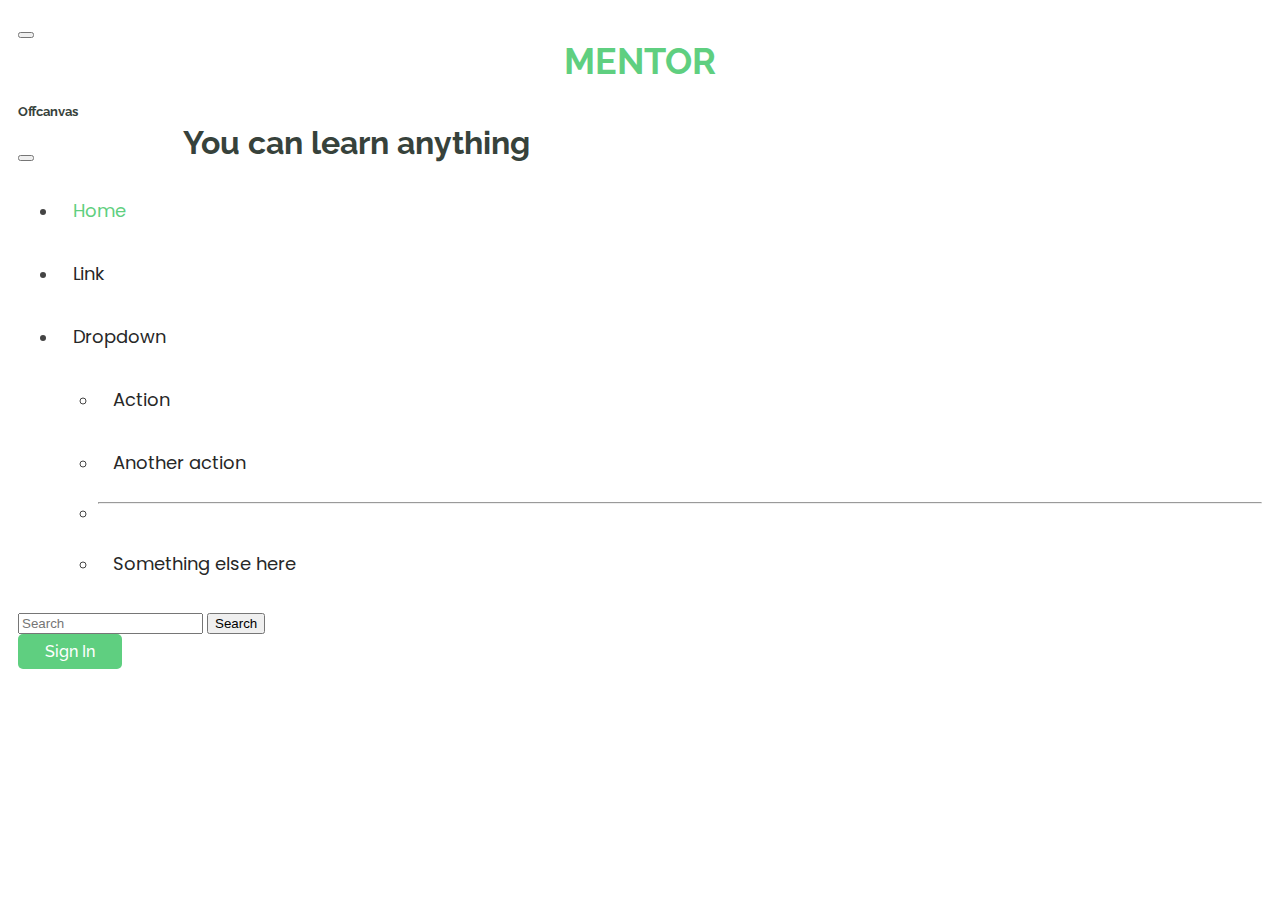
==== index.html @ 31970e11 "Add files via upload" ====
<!DOCTYPE html>
<html lang="en">

<head>
    <meta charset="utf-8">
    <meta content="width=device-width, initial-scale=1.0" name="viewport">
    <title>Mentor</title>
    <meta name="description" content="">
    <meta name="keywords" content="">

    <!-- Favicons -->
    <link href="./assets/img/favicon.png" rel="icon">
    <link href="./assets/img/apple-touch-icon.png" rel="apple-touch-icon">

    <!-- Fonts -->
    <link href="https://fonts.googleapis.com" rel="preconnect">
    <link href="https://fonts.gstatic.com" rel="preconnect" crossorigin>
    <link
        href="https://fonts.googleapis.com/css2?family=Open+Sans:ital,wght@0,300;0,400;0,500;0,600;0,700;0,800;1,300;1,400;1,500;1,600;1,700;1,800&family=Poppins:ital,wght@0,100;0,200;0,300;0,400;0,500;0,600;0,700;0,800;0,900;1,100;1,200;1,300;1,400;1,500;1,600;1,700;1,800;1,900&family=Raleway:ital,wght@0,100;0,200;0,300;0,400;0,500;0,600;0,700;0,800;0,900;1,100;1,200;1,300;1,400;1,500;1,600;1,700;1,800;1,900&display=swap"
        rel="stylesheet">

    <!-- Vendor CSS Files -->
    <link href="./assets/vendor/bootstrap/css/bootstrap.min.css" rel="stylesheet">
    <link href="./assets/vendor/bootstrap-icons/bootstrap-icons.css" rel="stylesheet">
    <link href="./assets/vendor/aos/aos.css" rel="stylesheet">
    <link href="./assets/vendor/glightbox/css/glightbox.min.css" rel="stylesheet">
    <link href="./assets/vendor/swiper/swiper-bundle.min.css" rel="stylesheet">

    <!-- Main CSS File -->
    <link href="test.css" rel="stylesheet">

</head>

<body class="index-page">

    <header id="header" class="header d-flex align-items-center sticky-top">
        <nav class="navbar bg-body-tertiary fixed-top">
            <div class="container-fluid">
                <button class="navbar-toggler" type="button" data-bs-toggle="offcanvas"
                    data-bs-target="#offcanvasNavbar" aria-controls="offcanvasNavbar" aria-label="Toggle navigation">
                    <span class="navbar-toggler-icon"></span>
                </button>
                <div class="container justify-content-center">
                    <a id="brand" class="navbar-brand" href="index.html">
                        <!-- <img src="/assets/img/logo.jpg" class="d-inline-block align-text-top"> -->
                        MENTOR
                    </a>
                </div>
                <div class="offcanvas offcanvas-start" tabindex="-1" id="offcanvasNavbar"
                    aria-labelledby="offcanvasNavbarLabel">
                    <div class="offcanvas-header">
                        <h5 class="offcanvas-title" id="offcanvasNavbarLabel">Offcanvas</h5>
                        <button type="button" class="btn-close" data-bs-dismiss="offcanvas" aria-label="Close"></button>
                    </div>
                    <div class="offcanvas-body">
                        <ul class="navbar-nav justify-content-end flex-grow-1 pe-3">
                            <li class="nav-item">
                                <a class="nav-link active" aria-current="page" href="#">Home</a>
                            </li>
                            <li class="nav-item">
                                <a class="nav-link" href="#">Link</a>
                            </li>
                            <li class="nav-item dropdown">
                                <a class="nav-link dropdown-toggle" href="#" role="button" data-bs-toggle="dropdown"
                                    aria-expanded="false">
                                    Dropdown
                                </a>
                                <ul class="dropdown-menu">
                                    <li><a class="dropdown-item" href="#">Action</a></li>
                                    <li><a class="dropdown-item" href="#">Another action</a></li>
                                    <li>
                                        <hr class="dropdown-divider">
                                    </li>
                                    <li><a class="dropdown-item" href="#">Something else here</a></li>
                                </ul>
                            </li>
                        </ul>
                        <form class="d-flex mt-3" role="search">
                            <input class="form-control me-2" type="search" placeholder="Search" aria-label="Search">
                            <button class="btn btn-outline-success" type="submit">Search</button>
                        </form>
                    </div>
                </div>
            </div>
        </nav>


        <button type="button" class="login">Sign In</button>
        </div>

    </header>

    <main style="display: flex;
    align-items: center;
    justify-content: center;">
        
        <div>
            <h1>You can learn anything</h1>
            <iframe width="914" height="514" src="https://www.youtube.com/embed/JC82Il2cjqA"
                title="You Can Learn Anything" frameborder="0"
                allow="accelerometer; autoplay; clipboard-write; encrypted-media; gyroscope; picture-in-picture; web-share"
                referrerpolicy="strict-origin-when-cross-origin" allowfullscreen></iframe>
        </div>



    </main>






    <!-- Vendor JS Files -->
    <script src="./assets/vendor/bootstrap/js/bootstrap.bundle.min.js"></script>
    <script src="./assets/vendor/php-email-form/validate.js"></script>
    <script src="./assets/vendor/aos/aos.js"></script>
    <script src="./assets/vendor/glightbox/js/glightbox.min.js"></script>
    <script src="./assets/vendor/purecounter/purecounter_vanilla.js"></script>
    <script src="./assets/vendor/swiper/swiper-bundle.min.js"></script>

    <!-- Main JS File -->
    <script src="./assets/js/main.js"></script>
</body>

</html>
---- test.css ----
/* Fonts */
:root {
    --default-font: "Open Sans", system-ui, -apple-system, "Segoe UI", Roboto, "Helvetica Neue", Arial, "Noto Sans", "Liberation Sans", sans-serif, "Apple Color Emoji", "Segoe UI Emoji", "Segoe UI Symbol", "Noto Color Emoji";
    --heading-font: "Raleway", sans-serif;
    --nav-font: "Poppins", sans-serif;
}

/* Global Colors - The following color variables are used throughout the website. Updating them here will change the color scheme of the entire website */
:root {
    --background-color: #ffffff;
    /* Background color for the entire website, including individual sections */
    --default-color: #444444;
    /* Default color used for the majority of the text content across the entire website */
    --heading-color: #37423b;
    /* Color for headings, subheadings and title throughout the website */
    --accent-color: #5fcf80;
    /* Accent color that represents your brand on the website. It's used for buttons, links, and other elements that need to stand out */
    --surface-color: #ffffff;
    /* The surface color is used as a background of boxed elements within sections, such as cards, icon boxes, or other elements that require a visual separation from the global background. */
    --contrast-color: #ffffff;
    /* Contrast color for text, ensuring readability against backgrounds of accent, heading, or default colors. */
}

/* Nav Menu Colors - The following color variables are used specifically for the navigation menu. They are separate from the global colors to allow for more customization options */
:root {
    --nav-color: #272828;
    /* The default color of the main navmenu links */
    --nav-hover-color: #5fcf80;
    /* Applied to main navmenu links when they are hovered over or active */
    --nav-mobile-background-color: #ffffff;
    /* Used as the background color for mobile navigation menu */
    --nav-dropdown-background-color: #ffffff;
    /* Used as the background color for dropdown items that appear when hovering over primary navigation items */
    --nav-dropdown-color: #272828;
    /* Used for navigation links of the dropdown items in the navigation menu. */
    --nav-dropdown-hover-color: #5fcf80;
    /* Similar to --nav-hover-color, this color is applied to dropdown navigation links when they are hovered over. */
}

/* Color Presets - These classes override global colors when applied to any section or element, providing reuse of the sam color scheme. */

.light-background {
    --background-color: #f9f9f9;
    --surface-color: #ffffff;
}

.dark-background {
    --background-color: #060606;
    --default-color: #ffffff;
    --heading-color: #ffffff;
    --surface-color: #252525;
    --contrast-color: #ffffff;
}

/* Smooth scroll */
:root {
    scroll-behavior: smooth;
}

/*--------------------------------------------------------------
  # General Styling & Shared Classes
  --------------------------------------------------------------*/
body {
    color: var(--default-color);
    background-color: var(--background-color);
    font-family: var(--default-font);
}

a {
    color: var(--accent-color);
    text-decoration: none;
    transition: 0.3s;
}

a:hover {
    color: color-mix(in srgb, var(--accent-color), transparent 25%);
    text-decoration: none;
}

h1,
h2,
h3,
h4,
h5,
h6 {
    color: var(--heading-color);
    font-family: var(--heading-font);
}


/*--------------------------------------------------------------
  # Navigation Menu
  --------------------------------------------------------------*/
.header {
    height: 75px;
    background-color: var(--contrast-color);
    padding: 10px;
}


.navbar img {
    width: 40px;
    height: 32px;
}

#brand {
    font-family: var(--heading-font);
    color: var(--accent-color);
    font-weight: 700;
    font-size: 36px;
    padding: 0px !important;
    justify-content: center;
}

.navbar-brand:hover {
    color: color-mix(in srgb, var(--accent-color), transparent 25%);
}

.navbar-nav .active {
    color: var(--accent-color);
}

.navbar a {
    color: var(--nav-color);
    padding: 18px 15px !important;
    font-size: 18px;
    font-family: var(--nav-font);
    font-weight: 400;
    display: flex;
    align-items: center;
    justify-content: space-between;
    white-space: nowrap;
    transition: 0.3s;
}

.navbar a:hover {
    color: var(--accent-color);
}

.carousel img {
    height: 500px;
    width: 50%;
}

.login {
    cursor: pointer;
    outline: 0px;
    background-color: var(--accent-color);
    color: white;
    font-family: var(--heading-font);
    font-weight: 500;
    padding: 8px 27px;
    border-radius: 5px;
    font-size: 16px;
    text-decoration: none !important;
    margin-right: 20px;
    border: 0px;
    white-space: nowrap;
}

.login:hover {
    background-color: color-mix(in srgb, var(--accent-color), transparent 25%);
}


.chat {
    height: calc(100vh - 75px);
    background-color: #f0f2f5;
}
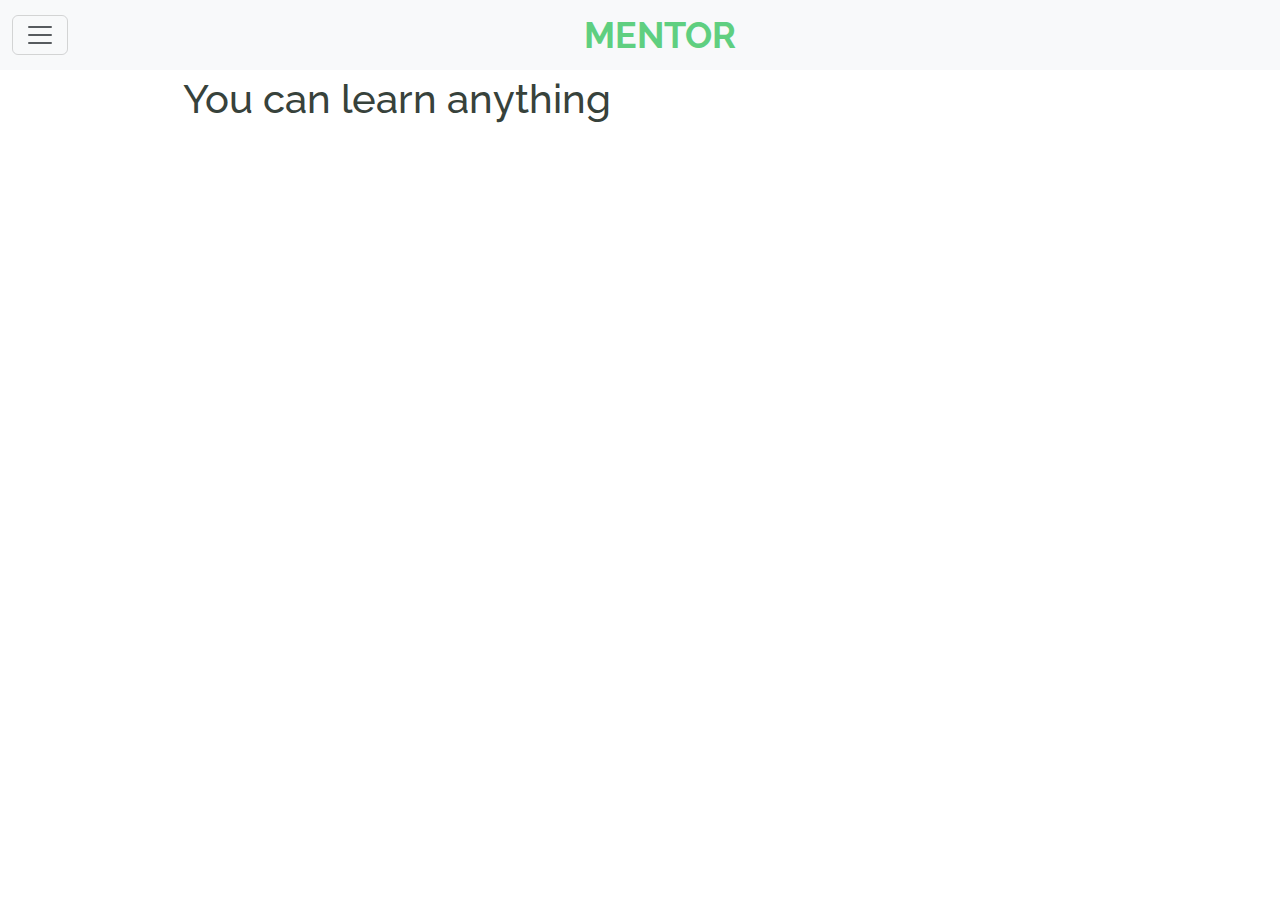
==== commit 1c890e65: "Update index.html" ====
--- a/index.html
+++ b/index.html
@@ -19,12 +19,7 @@
         href="https://fonts.googleapis.com/css2?family=Open+Sans:ital,wght@0,300;0,400;0,500;0,600;0,700;0,800;1,300;1,400;1,500;1,600;1,700;1,800&family=Poppins:ital,wght@0,100;0,200;0,300;0,400;0,500;0,600;0,700;0,800;0,900;1,100;1,200;1,300;1,400;1,500;1,600;1,700;1,800;1,900&family=Raleway:ital,wght@0,100;0,200;0,300;0,400;0,500;0,600;0,700;0,800;0,900;1,100;1,200;1,300;1,400;1,500;1,600;1,700;1,800;1,900&display=swap"
         rel="stylesheet">
 
-    <!-- Vendor CSS Files -->
-    <link href="./assets/vendor/bootstrap/css/bootstrap.min.css" rel="stylesheet">
-    <link href="./assets/vendor/bootstrap-icons/bootstrap-icons.css" rel="stylesheet">
-    <link href="./assets/vendor/aos/aos.css" rel="stylesheet">
-    <link href="./assets/vendor/glightbox/css/glightbox.min.css" rel="stylesheet">
-    <link href="./assets/vendor/swiper/swiper-bundle.min.css" rel="stylesheet">
+    <link href="https://cdn.jsdelivr.net/npm/bootstrap@5.3.3/dist/css/bootstrap.min.css" rel="stylesheet">
 
     <!-- Main CSS File -->
     <link href="test.css" rel="stylesheet">
@@ -58,7 +53,7 @@
                                 <a class="nav-link active" aria-current="page" href="#">Home</a>
                             </li>
                             <li class="nav-item">
-                                <a class="nav-link" href="#">Link</a>
+                                <a class="nav-link" href="privacy-policy.html">Link</a>
                             </li>
                             <li class="nav-item dropdown">
                                 <a class="nav-link dropdown-toggle" href="#" role="button" data-bs-toggle="dropdown"
@@ -110,17 +105,10 @@
 
 
 
-
-    <!-- Vendor JS Files -->
-    <script src="./assets/vendor/bootstrap/js/bootstrap.bundle.min.js"></script>
-    <script src="./assets/vendor/php-email-form/validate.js"></script>
-    <script src="./assets/vendor/aos/aos.js"></script>
-    <script src="./assets/vendor/glightbox/js/glightbox.min.js"></script>
-    <script src="./assets/vendor/purecounter/purecounter_vanilla.js"></script>
-    <script src="./assets/vendor/swiper/swiper-bundle.min.js"></script>
+    <script src="https://cdn.jsdelivr.net/npm/bootstrap@5.3.3/dist/js/bootstrap.bundle.min.js"></script>
 
     <!-- Main JS File -->
     <script src="./assets/js/main.js"></script>
 </body>
 
-</html>+</html>
